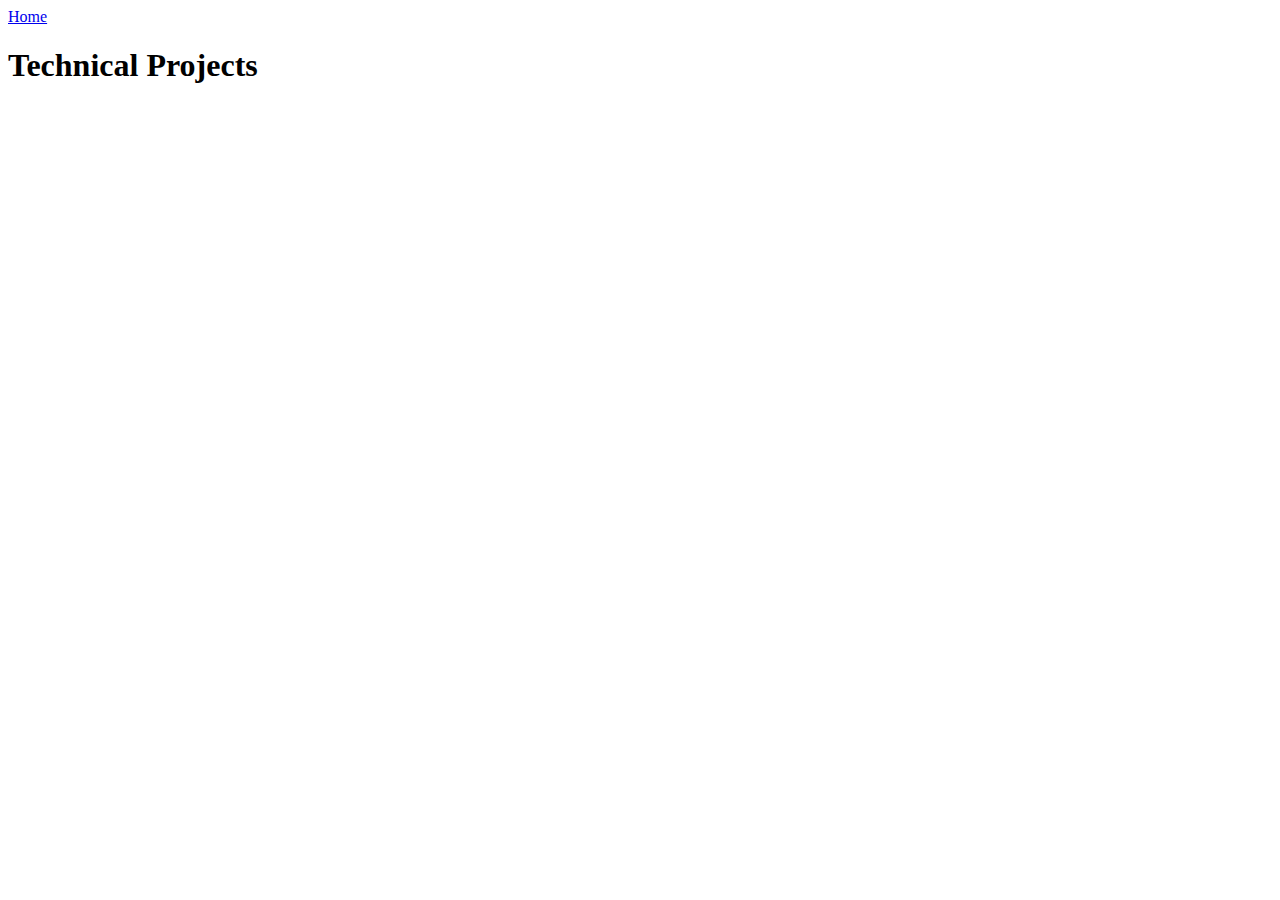
==== projects.html @ 01d48b39 "added new page" ====
<html lang="en">
<head>
    <meta charset="UTF-8">
    <meta name="viewport" content="width=device-width, initial-scale=1.0">
    <title>Connor Feucht</title>
</head>
<body>
    <a href="index.html">Home</a>
    <h1>Technical Projects</h1>
</body>
</html>
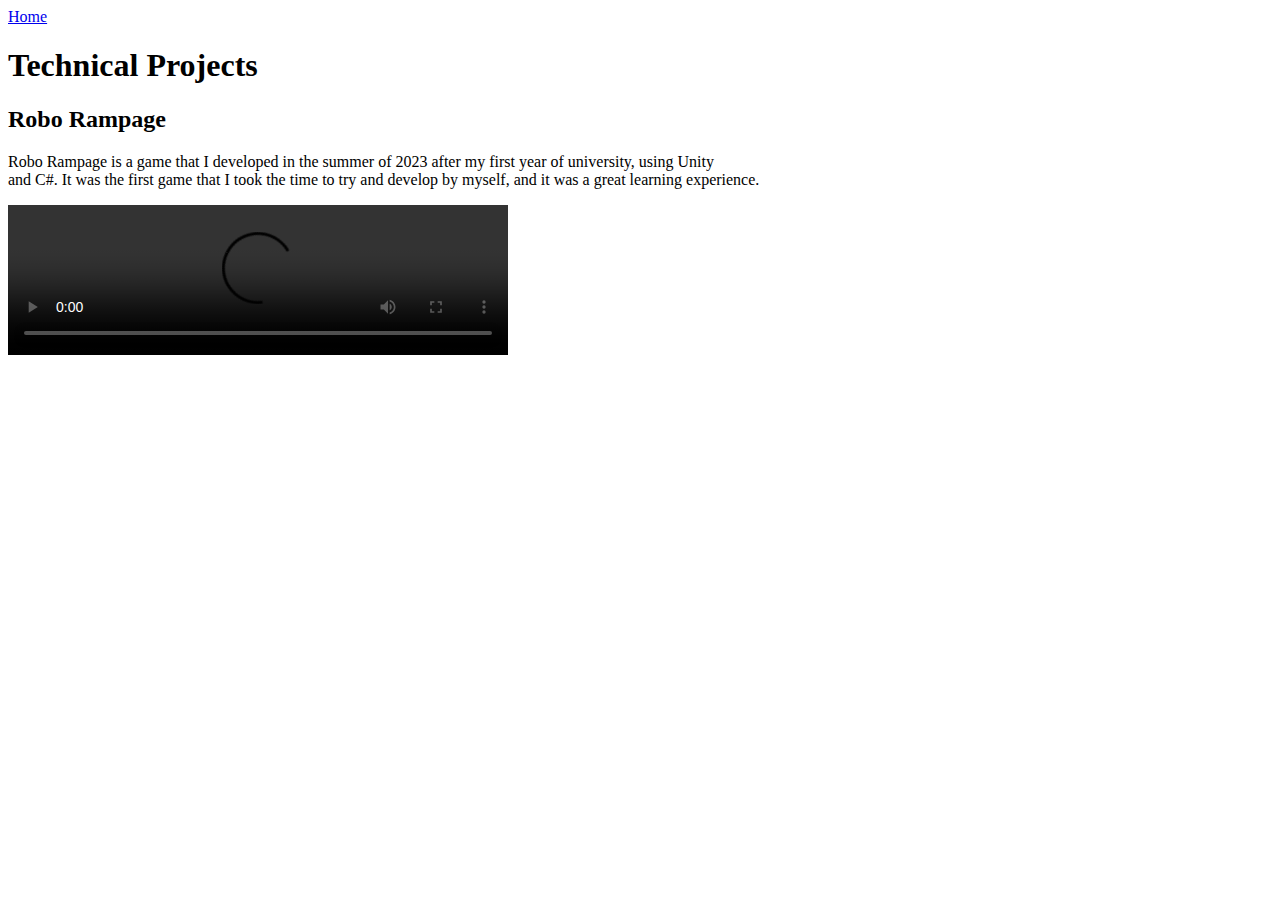
==== commit 7108a2a3: "update" ====
--- a/projects.html
+++ b/projects.html
@@ -7,5 +7,12 @@
 <body>
     <a href="index.html">Home</a>
     <h1>Technical Projects</h1>
+    <h2>Robo Rampage</h2>
+    <p>
+        Robo Rampage is a game that I developed in the summer of 2023 after my first year of university, using Unity <br>
+        and C#. It was the first game that I took the time to try and develop by myself, and it was a great learning experience.
+    </p>
+    <video src="Robo Rampage.mp4" controls type="video/mp4" width="500">
+    <h2><a href="NoteNudge.com">NoteNudge</a></h2>
 </body>
 </html>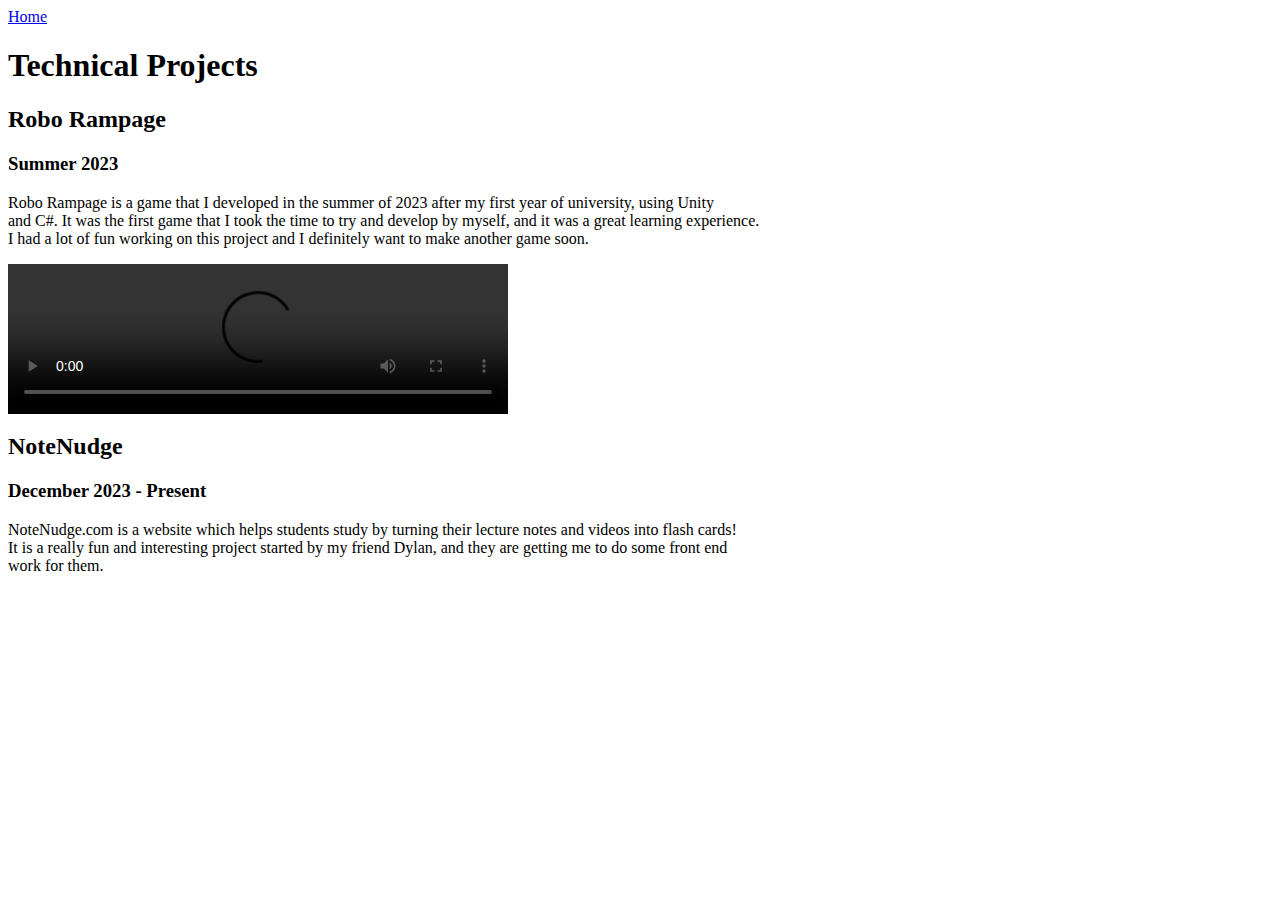
==== commit 52b3bd4c: "more updates" ====
--- a/projects.html
+++ b/projects.html
@@ -2,17 +2,25 @@
 <head>
     <meta charset="UTF-8">
     <meta name="viewport" content="width=device-width, initial-scale=1.0">
-    <title>Connor Feucht</title>
+    <title>Connor Feucht: Projects</title>
 </head>
 <body>
     <a href="index.html">Home</a>
     <h1>Technical Projects</h1>
     <h2>Robo Rampage</h2>
+    <h3>Summer 2023</h3>
     <p>
         Robo Rampage is a game that I developed in the summer of 2023 after my first year of university, using Unity <br>
-        and C#. It was the first game that I took the time to try and develop by myself, and it was a great learning experience.
+        and C#. It was the first game that I took the time to try and develop by myself, and it was a great learning experience. <br>
+        I had a lot of fun working on this project and I definitely want to make another game soon.
     </p>
-    <video src="Robo Rampage.mp4" controls type="video/mp4" width="500">
-    <h2><a href="NoteNudge.com">NoteNudge</a></h2>
+    <p><video src="Robo Rampage.mp4" controls type="video/mp4" width="500"></video></p>
+    <h2>NoteNudge</h2>
+    <h3>December 2023 - Present</h3>
+    <p>
+        NoteNudge.com is a website which helps students study by turning their lecture notes and videos into flash cards! <br>
+        It is a really fun and interesting project started by my friend Dylan, and they are getting me to do some front end <br>
+        work for them.
+    </p>
 </body>
 </html>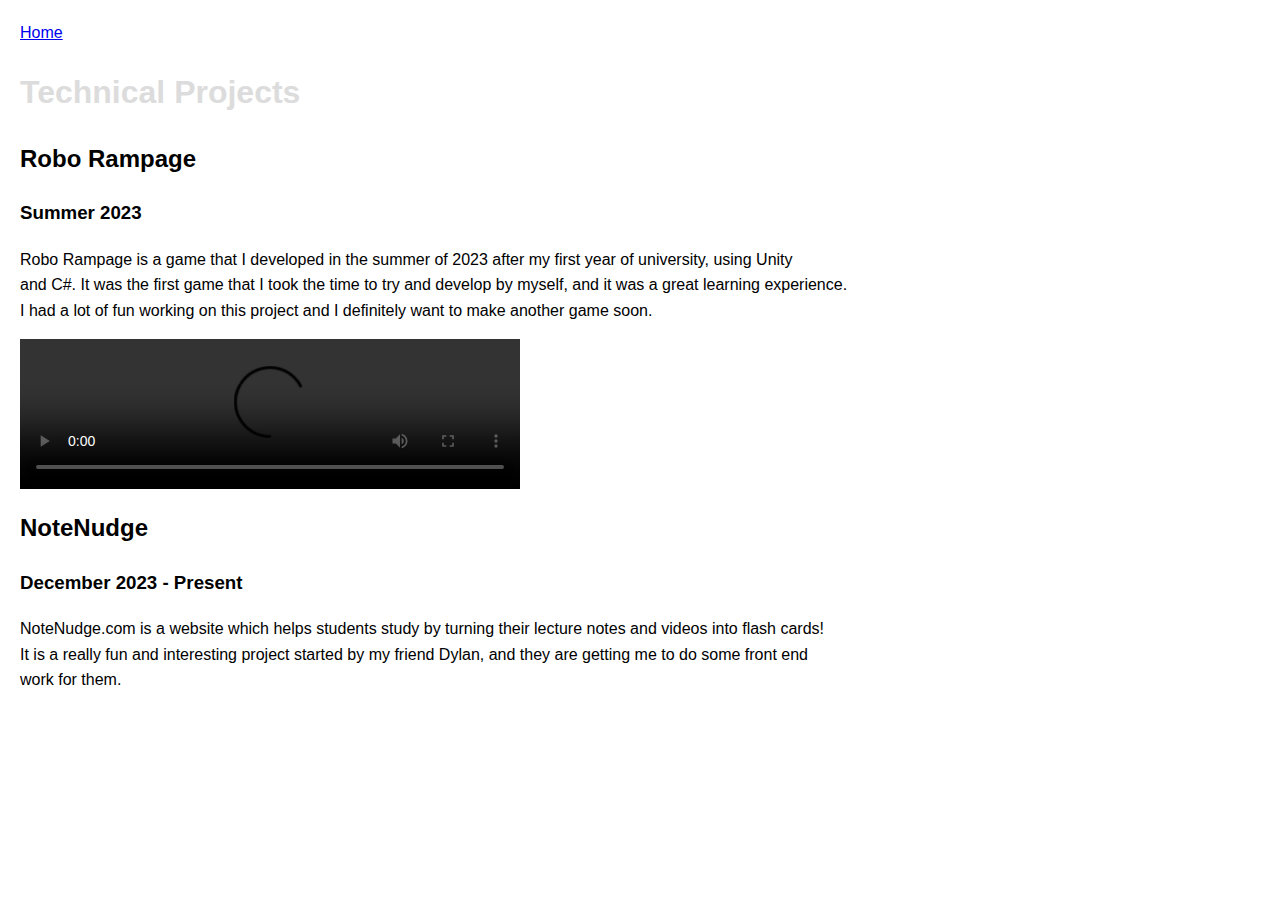
==== commit 01bceaf4: "started css" ====
--- a/projects.html
+++ b/projects.html
@@ -3,6 +3,8 @@
     <meta charset="UTF-8">
     <meta name="viewport" content="width=device-width, initial-scale=1.0">
     <title>Connor Feucht: Projects</title>
+    <link rel="icon" type="image/x-icon" href="https://avatars.githubusercontent.com/u/132318582?v=4">
+    <link rel="stylesheet" href="styles.css">
 </head>
 <body>
     <a href="index.html">Home</a>
--- a/styles.css
+++ b/styles.css
@@ -0,0 +1,13 @@
+body {
+    font-family: "Trebuchet MS", Tahoma, sans-serif;
+    line-height: 1.6;
+    margin: 20px;
+}
+
+h1 {
+    color: gainsboro;
+}
+
+img {
+    border-radius: 20px;
+}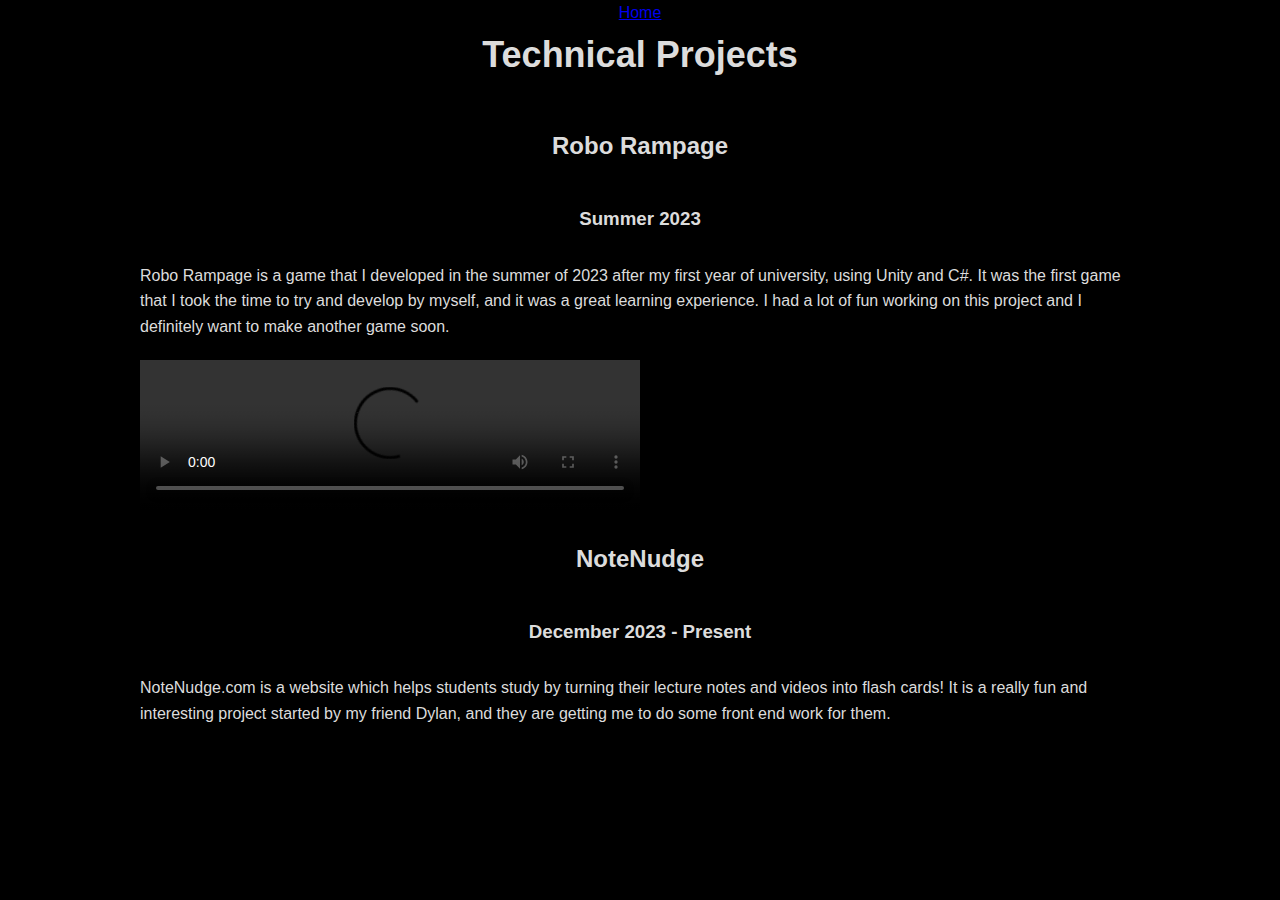
==== commit 86bacdee: "more changes" ====
--- a/projects.html
+++ b/projects.html
@@ -5,23 +5,25 @@
     <title>Connor Feucht: Projects</title>
     <link rel="icon" type="image/x-icon" href="https://avatars.githubusercontent.com/u/132318582?v=4">
     <link rel="stylesheet" href="styles.css">
+
 </head>
 <body>
     <a href="index.html">Home</a>
     <h1>Technical Projects</h1>
     <h2>Robo Rampage</h2>
     <h3>Summer 2023</h3>
-    <p>
-        Robo Rampage is a game that I developed in the summer of 2023 after my first year of university, using Unity <br>
-        and C#. It was the first game that I took the time to try and develop by myself, and it was a great learning experience. <br>
+
+    <p class="text-container">
+        Robo Rampage is a game that I developed in the summer of 2023 after my first year of university, using Unity
+        and C#. It was the first game that I took the time to try and develop by myself, and it was a great learning experience.
         I had a lot of fun working on this project and I definitely want to make another game soon.
     </p>
-    <p><video src="Robo Rampage.mp4" controls type="video/mp4" width="500"></video></p>
+    <p class="text-container"><video src="Robo Rampage.mp4" controls type="video/mp4" width="500"></video></p>
     <h2>NoteNudge</h2>
     <h3>December 2023 - Present</h3>
-    <p>
-        NoteNudge.com is a website which helps students study by turning their lecture notes and videos into flash cards! <br>
-        It is a really fun and interesting project started by my friend Dylan, and they are getting me to do some front end <br>
+    <p class="text-container">
+        NoteNudge.com is a website which helps students study by turning their lecture notes and videos into flash cards!
+        It is a really fun and interesting project started by my friend Dylan, and they are getting me to do some front end
         work for them.
     </p>
 </body>
--- a/styles.css
+++ b/styles.css
@@ -1,13 +1,55 @@
-body {
+html, body {
+    height: 100%;
+    margin: 0;
     font-family: "Trebuchet MS", Tahoma, sans-serif;
     line-height: 1.6;
-    margin: 20px;
+    color: gainsboro;
+    background-color: black;
+    justify-content: flex-start;
+    align-items: center;
+    display: flex;
+    flex-direction: column;
+}
+
+body {
+    margin: 0;
 }
 
 h1 {
     color: gainsboro;
+    font-family: "Trebuchet MS", Tahoma, sans-serif;
+    font-weight: bold;
+    font-size: 36;
+    margin-top: 0;
+}
+
+p {
+    font-family: "Trebuchet MS", Tahoma, sans-serif;
+    margin: 0;
+    padding: 10px;
 }
 
 img {
-    border-radius: 20px;
-}+    border-radius: 10px; 
+    margin: 10px;
+}
+
+.image-container {
+    display: flex;
+    flex-direction: row;
+    justify-content: flex-start;
+    align-items: center;
+    margin: 0;
+    margin-top: 0;
+}
+
+.text-container {
+    display: flex;
+    flex-direction: column;
+    justify-content: flex-start;
+    align-items: left;
+    margin: 0;
+    margin-top: 0;
+    width: 1000px;
+}
+
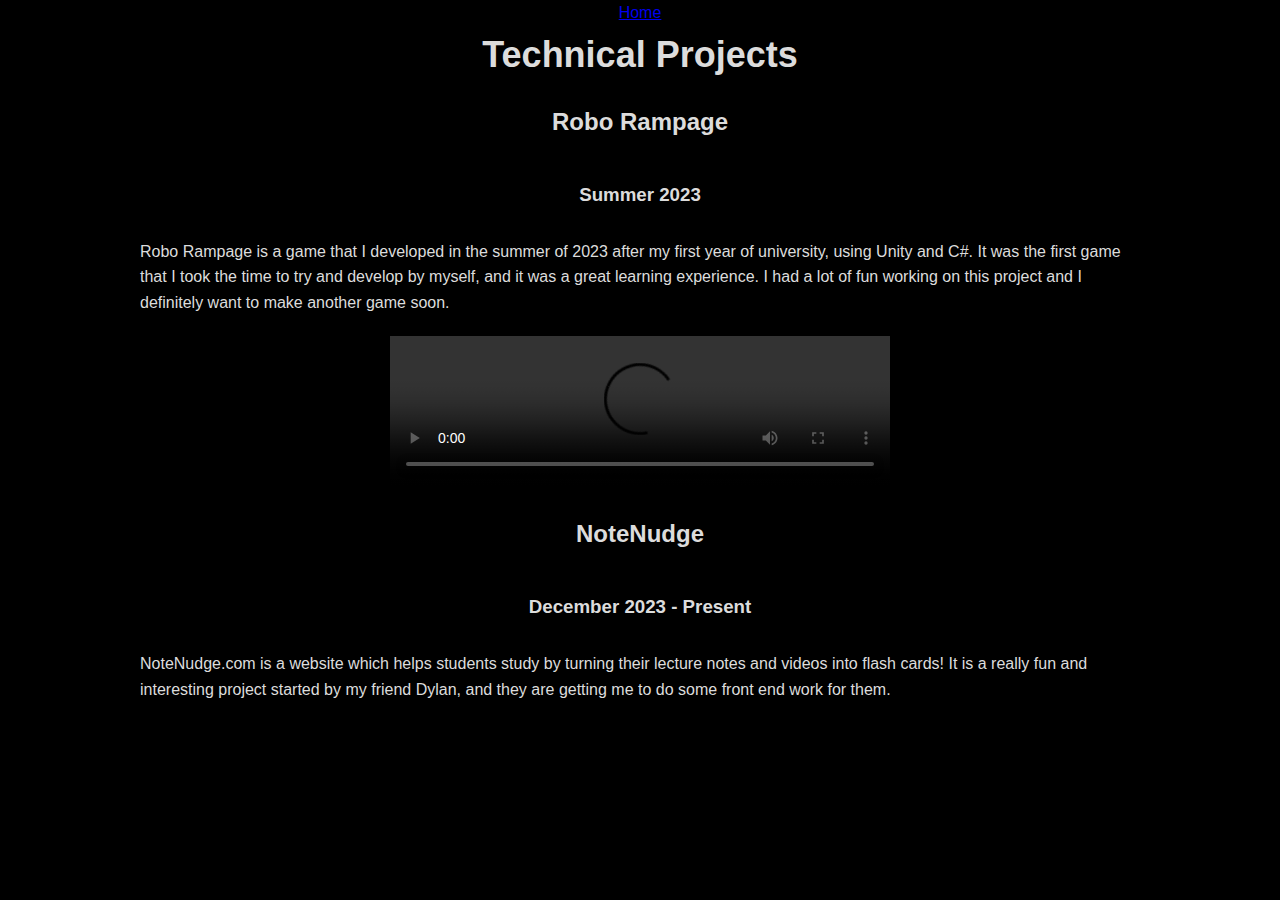
==== commit 8c83fd43: "css changes" ====
--- a/projects.html
+++ b/projects.html
@@ -8,7 +8,7 @@
 
 </head>
 <body>
-    <a href="index.html">Home</a>
+    <a class="home" href="index.html">Home</a>
     <h1>Technical Projects</h1>
     <h2>Robo Rampage</h2>
     <h3>Summer 2023</h3>
@@ -18,7 +18,7 @@
         and C#. It was the first game that I took the time to try and develop by myself, and it was a great learning experience.
         I had a lot of fun working on this project and I definitely want to make another game soon.
     </p>
-    <p class="text-container"><video src="Robo Rampage.mp4" controls type="video/mp4" width="500"></video></p>
+    <p><video src="Robo Rampage.mp4" controls type="video/mp4" width="500"></video></p>
     <h2>NoteNudge</h2>
     <h3>December 2023 - Present</h3>
     <p class="text-container">
--- a/styles.css
+++ b/styles.css
@@ -21,6 +21,7 @@
     font-weight: bold;
     font-size: 36;
     margin-top: 0;
+    margin: 0;
 }
 
 p {
@@ -32,6 +33,7 @@
 img {
     border-radius: 10px; 
     margin: 10px;
+    margin-top: 0;
 }
 
 .image-container {
@@ -39,7 +41,7 @@
     flex-direction: row;
     justify-content: flex-start;
     align-items: center;
-    margin: 0;
+    margin: 0px;
     margin-top: 0;
 }
 
@@ -53,3 +55,11 @@
     width: 1000px;
 }
 
+.home {
+    display: flex;
+    justify-content: flex-start;
+    align-items: left;
+    margin: 0;
+    margin-top: 0;
+}
+
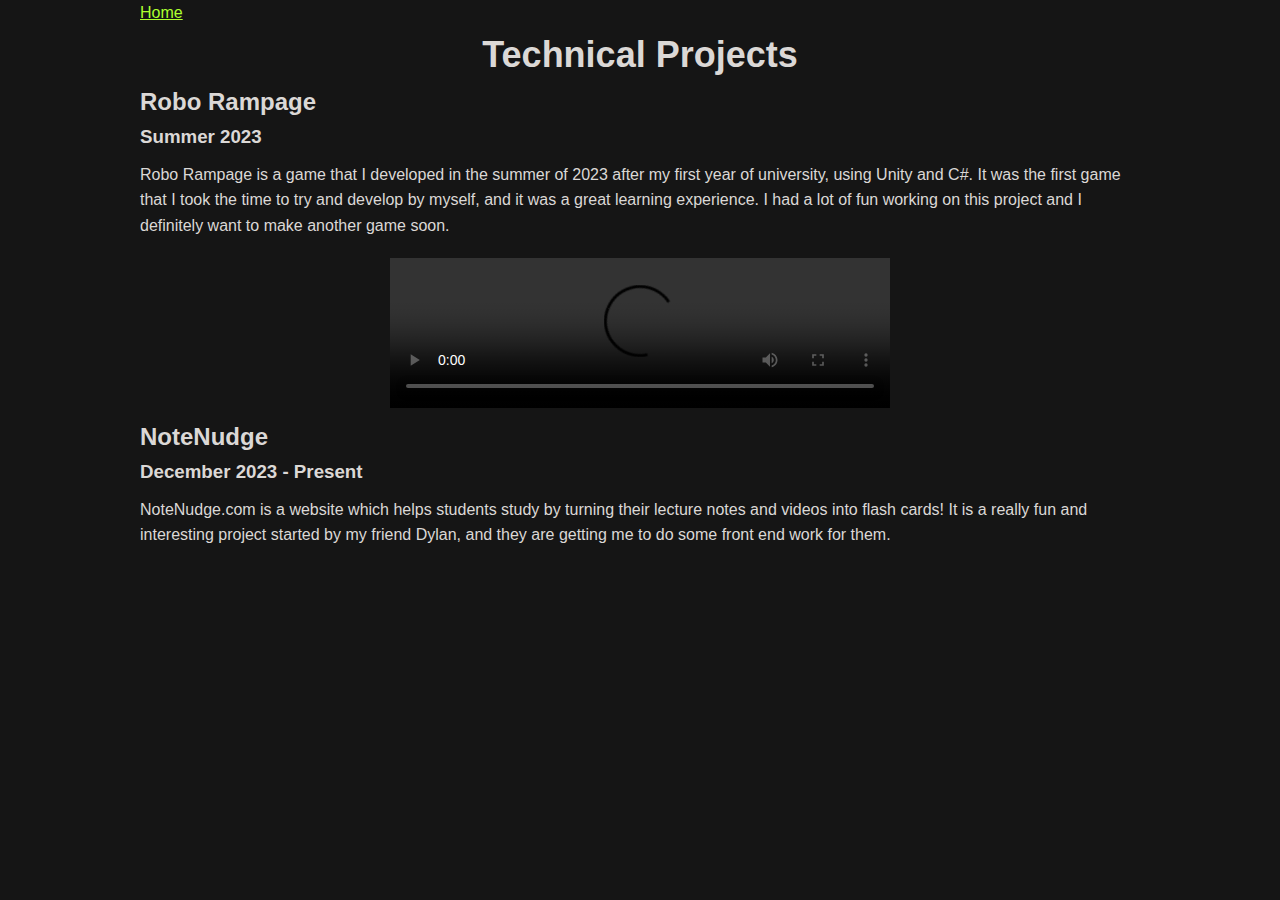
==== commit 1022f0bb: "some small formatting and color changes" ====
--- a/projects.html
+++ b/projects.html
@@ -8,10 +8,10 @@
 
 </head>
 <body>
-    <a class="home" href="index.html">Home</a>
+    <a class="text-container" href="index.html">Home</a>
     <h1>Technical Projects</h1>
-    <h2>Robo Rampage</h2>
-    <h3>Summer 2023</h3>
+    <h2 class="text-container">Robo Rampage</h2>
+    <h3 class="text-container">Summer 2023</h3>
 
     <p class="text-container">
         Robo Rampage is a game that I developed in the summer of 2023 after my first year of university, using Unity
@@ -19,12 +19,13 @@
         I had a lot of fun working on this project and I definitely want to make another game soon.
     </p>
     <p><video src="Robo Rampage.mp4" controls type="video/mp4" width="500"></video></p>
-    <h2>NoteNudge</h2>
-    <h3>December 2023 - Present</h3>
+    <h2 class="text-container">NoteNudge</h2>
+    <h3 class="text-container">December 2023 - Present</h3>
     <p class="text-container">
         NoteNudge.com is a website which helps students study by turning their lecture notes and videos into flash cards!
         It is a really fun and interesting project started by my friend Dylan, and they are getting me to do some front end
         work for them.
     </p>
+
 </body>
 </html>--- a/styles.css
+++ b/styles.css
@@ -3,8 +3,8 @@
     margin: 0;
     font-family: "Trebuchet MS", Tahoma, sans-serif;
     line-height: 1.6;
-    color: gainsboro;
-    background-color: black;
+    color: rgb(219, 216, 214);
+    background-color: rgb(21, 21, 21);
     justify-content: flex-start;
     align-items: center;
     display: flex;
@@ -16,7 +16,7 @@
 }
 
 h1 {
-    color: gainsboro;
+    color: rgb(219, 216, 214);
     font-family: "Trebuchet MS", Tahoma, sans-serif;
     font-weight: bold;
     font-size: 36;
@@ -55,11 +55,7 @@
     width: 1000px;
 }
 
-.home {
-    display: flex;
-    justify-content: flex-start;
-    align-items: left;
-    margin: 0;
-    margin-top: 0;
+
+a {
+    color: greenyellow;
 }
-
